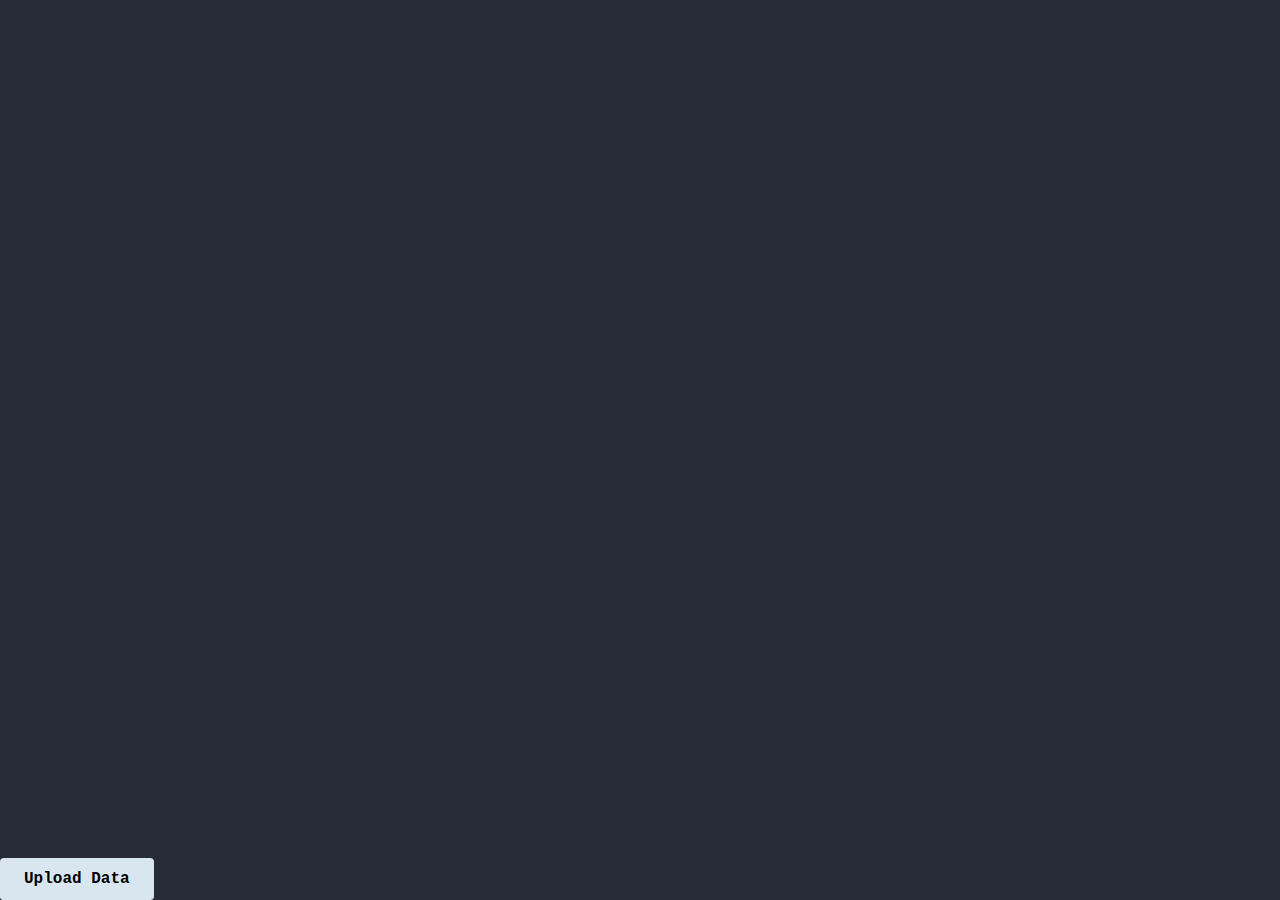
==== index.html @ efd4b57c "Update and rename PdM.html to index.html" ====
<!DOCTYPE html>
<html lang="eng">
    <head>
        <meta name="viewport" content="width=device-width, initial-scale=1.0">
        <title>Predictive Maintenance</title>
        <link rel="stylesheet" href="design.css">
        <script src="https://www.dropbox.com/static/api/2/dropins.js" id="dropboxjs" data-app-key="2j0vwsb4gwpqnbc"></script>
    </head>
    <body>
        <div class="home">
           <form action="/upload" class="dropbox-btn">

            <input type="hidden" name="file_namme" value="data.csv"/>
            <button class="dropbox-btn" id="upload-btn">Upload Data</button>
           </form>
        </div>

        <script>
            var button = Dropbox.createChooseButton({success: function(files){
                if (files[0].name.endsWith('.csv')) {
                    document.getElementById('upload-btn').click();
                }else{
                    alert('Please Upload a CSV file.');
                }
            },
            cancel: function(){

            },
            linkType: 'direct',
            multiselect: false,
            extensions: ['.csv']
        });

        document.getElementById('upload-btn').appendChild(button);
        </script>
    </body>
</html>
---- design.css ----
*{
    margin: 0;
    padding: 0;
    font-family: 'Courier New', Courier, monospace;
    box-sizing: border-box;
}

.home{
    background: #272d38;
    min-height: 100vh;
    width: 100%;
    color: #fff;
    position: relative;
}

.dropbox-btn{
    position: fixed;
    bottom: 0;
    left: 0;
    font-size: 16px;
    font-weight: bold;
    padding: 12px 24px;
    background-color: #d9e6f0;
    border: none;
    border-radius: 4px;
    cursor: pointer;
    transition: background-color 0.3s ease;
}

.dropbox-btn:hover {
    background-color: #ffffff;
}

.dropbox-btn:active {
    background-color: #1572d3;
}
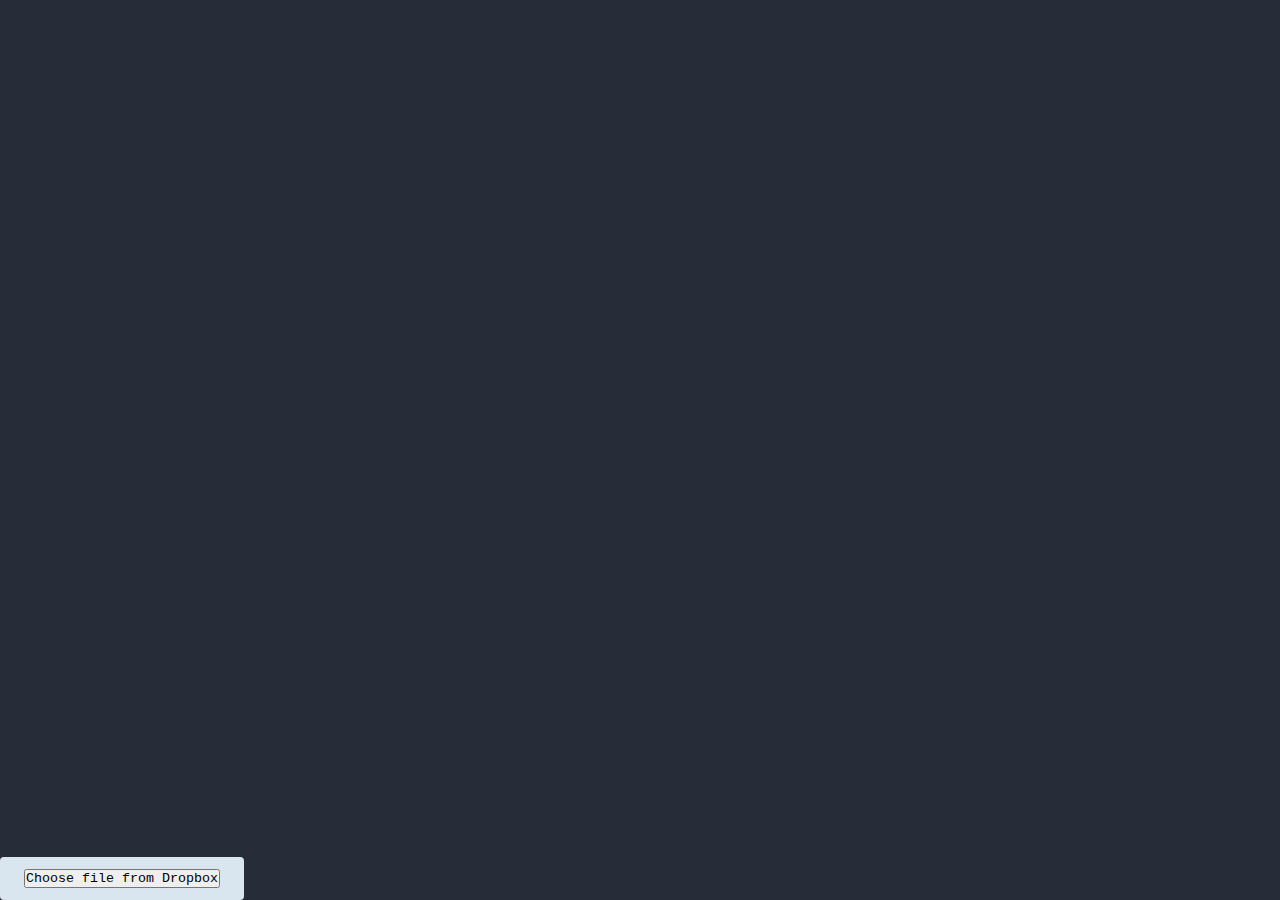
==== commit df7be92c: "Update index.html" ====
--- a/index.html
+++ b/index.html
@@ -4,34 +4,43 @@
         <meta name="viewport" content="width=device-width, initial-scale=1.0">
         <title>Predictive Maintenance</title>
         <link rel="stylesheet" href="design.css">
-        <script src="https://www.dropbox.com/static/api/2/dropins.js" id="dropboxjs" data-app-key="2j0vwsb4gwpqnbc"></script>
+       <script src="https://www.dropbox.com/static/api/2/dropins.js" id="dropboxjs" data-app-key="2j0vwsb4gwpqnbc"></script>
     </head>
     <body>
         <div class="home">
            <form action="/upload" class="dropbox-btn">
 
             <input type="hidden" name="file_namme" value="data.csv"/>
-            <button class="dropbox-btn" id="upload-btn">Upload Data</button>
+            <button id="dropbox-btn">Choose file from Dropbox</button>
            </form>
         </div>
 
+
         <script>
+    // Add an event listener to the button
+    document.getElementById('dropbox-btn').addEventListener('click', function () {
+        // Open the Chooser dialog
+        Dropbox.choose({
+            success: function (files) {
+                // Handle the selected files
+                console.log(files);
+            }
             var button = Dropbox.createChooseButton({success: function(files){
                 if (files[0].name.endsWith('.csv')) {
                     document.getElementById('upload-btn').click();
                 }else{
                     alert('Please Upload a CSV file.');
-                }
-            },
-            cancel: function(){
-
+                },
+            cancel: function () {
             },
             linkType: 'direct',
-            multiselect: false,
+            multiselect: false 
             extensions: ['.csv']
         });
+    });
+</script>
 
-        document.getElementById('upload-btn').appendChild(button);
-        </script>
+       
+        <script src="jvs.js"></script>
     </body>
 </html>
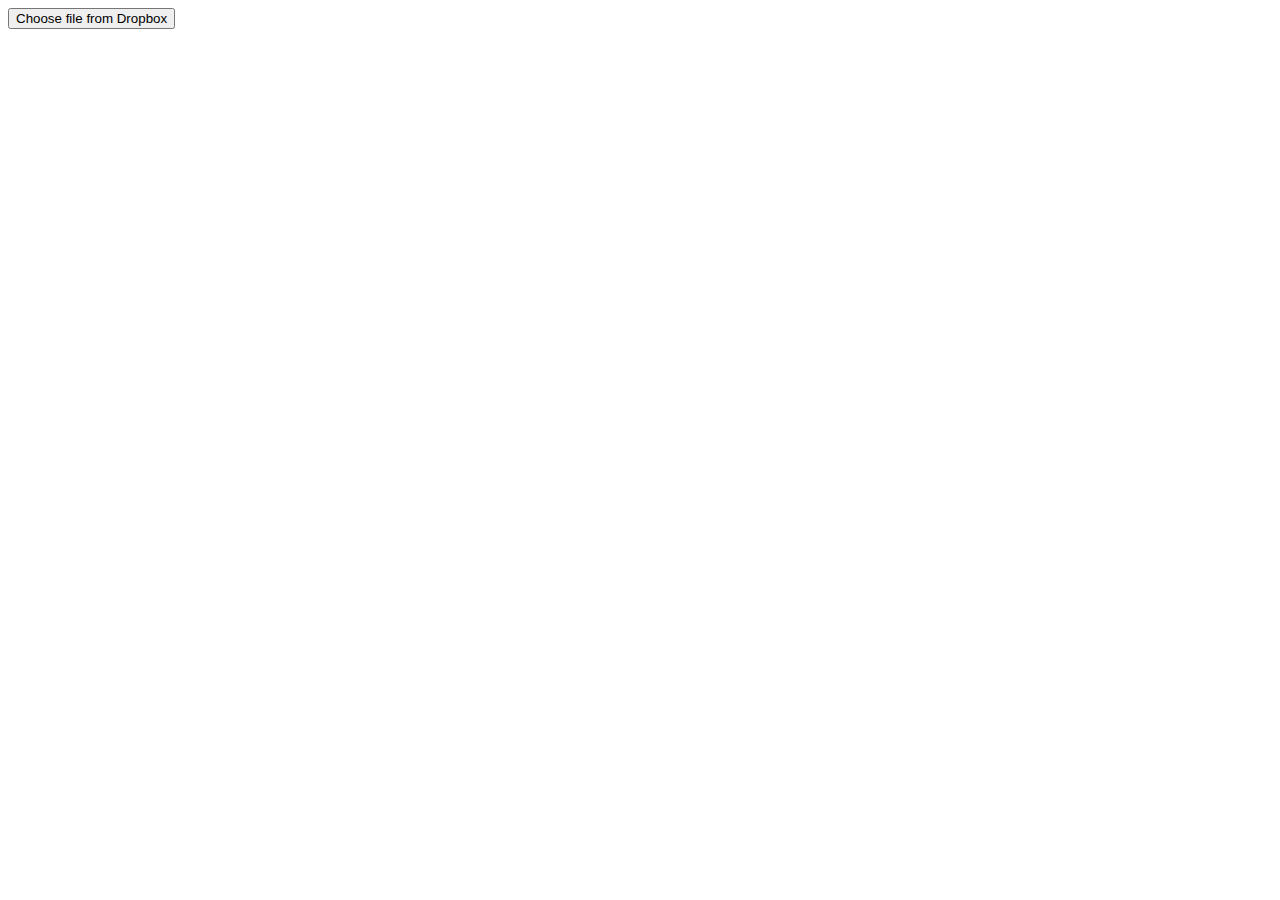
==== commit 8f2ee3f2: "Update index.html" ====
--- a/index.html
+++ b/index.html
@@ -3,7 +3,7 @@
     <head>
         <meta name="viewport" content="width=device-width, initial-scale=1.0">
         <title>Predictive Maintenance</title>
-        <link rel="stylesheet" href="design.css">
+        <link rel="stylesheet" href="{{ "/assets/css/design.css" | relative_url}}">
        <script src="https://www.dropbox.com/static/api/2/dropins.js" id="dropboxjs" data-app-key="2j0vwsb4gwpqnbc"></script>
     </head>
     <body>
